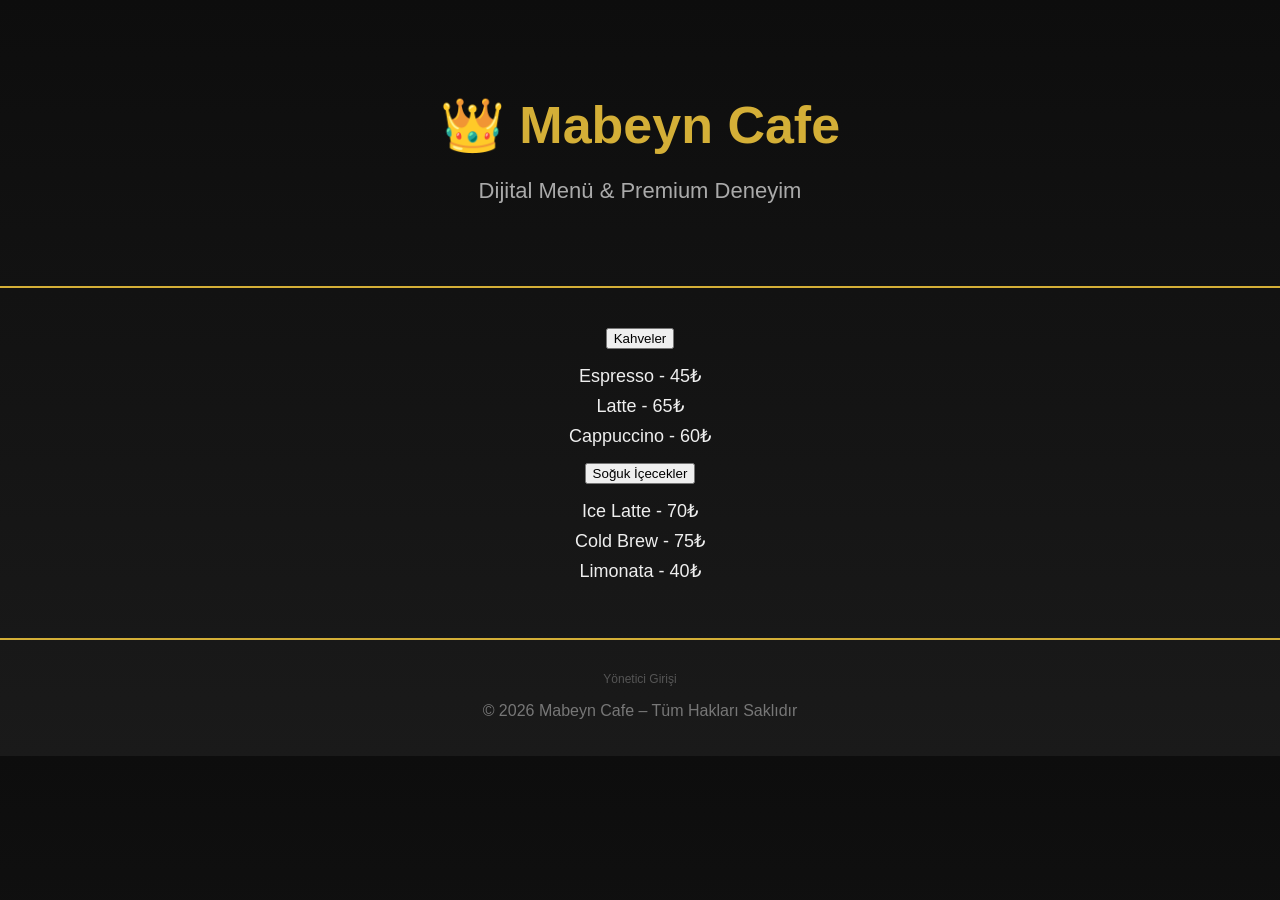
==== index.html @ 1b339461 "Update index.html" ====
<!DOCTYPE html>
<html lang="tr">
<head>
  <meta charset="UTF-8">
  <title>Mabeyn Cafe</title>
  <link rel="stylesheet" href="style.css">
</head>
<body class="homepage">
  <header class="hero">
    <h1>👑 Mabeyn Cafe</h1>
    <p>Dijital Menü & Premium Deneyim</p>
  </header>

  <main class="menu-section">
    <div class="accordion">
      <button class="accordion-btn">Kahveler</button>
      <div class="accordion-content">
        <ul>
          <li>Espresso - 45₺</li>
          <li>Latte - 65₺</li>
          <li>Cappuccino - 60₺</li>
        </ul>
      </div>

      <button class="accordion-btn">Soğuk İçecekler</button>
      <div class="accordion-content">
        <ul>
          <li>Ice Latte - 70₺</li>
          <li>Cold Brew - 75₺</li>
          <li>Limonata - 40₺</li>
        </ul>
      </div>
    </div>
  </main>

  <footer>
    <p class="admin-link"><a href="login.html">Yönetici Girişi</a></p>
    <p>© 2026 Mabeyn Cafe – Tüm Hakları Saklıdır</p>
  </footer>

  <script src="menu.js"></script>
</body>
</html>
---- style.css ----
body.homepage {
  margin: 0;
  font-family: 'Poppins', sans-serif;
  background: linear-gradient(180deg, #0d0d0d, #1a1a1a);
  color: #fff;
}

.hero {
  text-align: center;
  padding: 60px 20px;
  border-bottom: 2px solid #d4af37;
}

.hero h1 {
  font-size: 52px;
  color: #d4af37;
  margin-bottom: 10px;
}

.hero p {
  font-size: 22px;
  color: #aaa;
}

.menu-section {
  padding: 40px 20px;
  text-align: center;
}

.menu-section h2 {
  color: #d4af37;
  margin-top: 30px;
}

.menu-section ul {
  list-style: none;
  padding: 0;
}

.menu-section li {
  margin: 8px 0;
  font-size: 18px;
  color: #eee;
}

footer {
  text-align: center;
  padding: 20px;
  border-top: 2px solid #d4af37;
  color: #777;
}

footer .admin-link {
  font-size: 12px;
  margin-bottom: 8px;
}

footer .admin-link a {
  color: #555;
  text-decoration: none;
}

footer .admin-link a:hover {
  color: #d4af37;
}
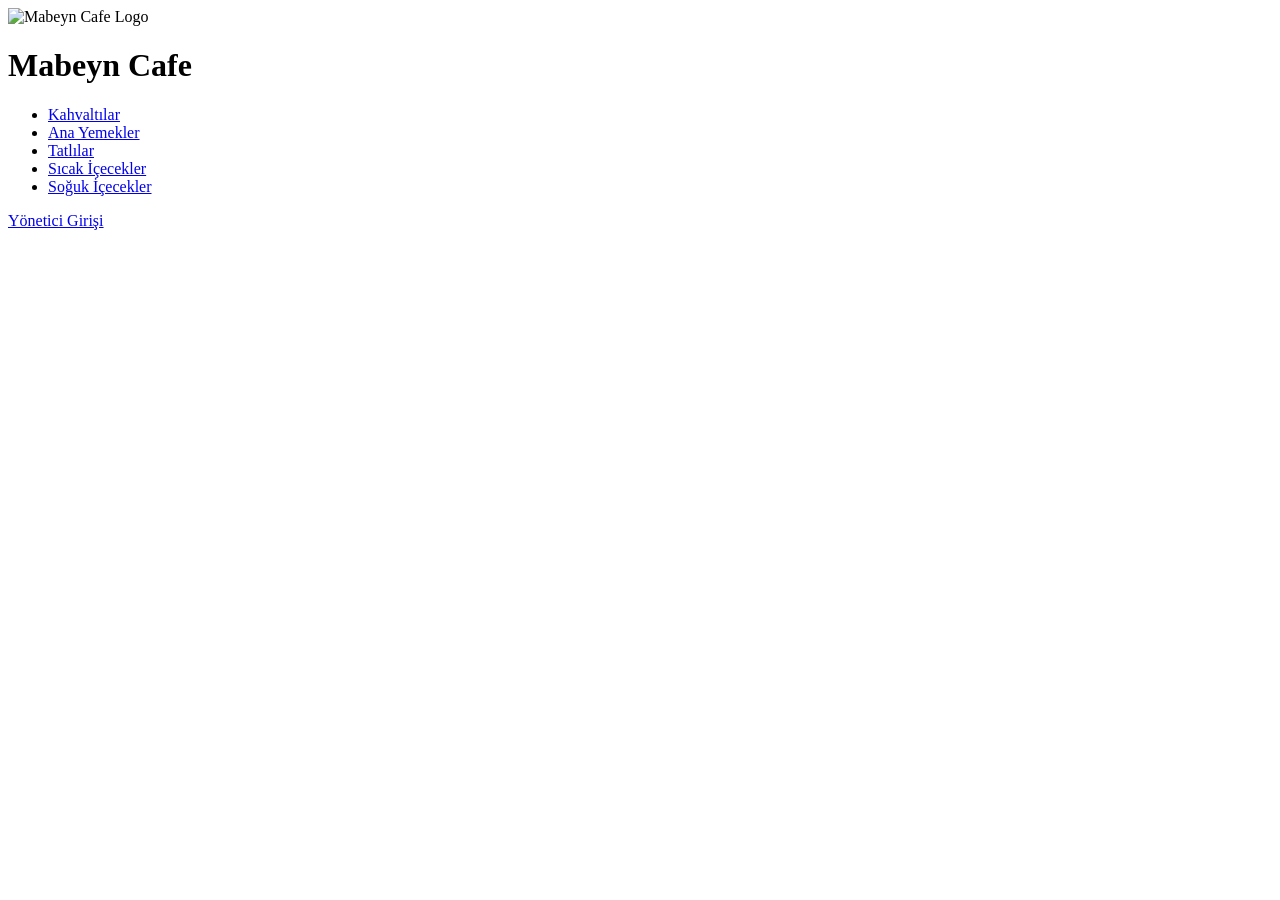
==== commit 40831af5: "Add files via upload" ====
--- a/index.html
+++ b/index.html
@@ -2,42 +2,31 @@
 <html lang="tr">
 <head>
   <meta charset="UTF-8">
-  <title>Mabeyn Cafe</title>
+  <meta name="viewport" content="width=device-width, initial-scale=1.0">
+  <title>Mabeyn Cafe Menü</title>
   <link rel="stylesheet" href="style.css">
 </head>
-<body class="homepage">
-  <header class="hero">
-    <h1>👑 Mabeyn Cafe</h1>
-    <p>Dijital Menü & Premium Deneyim</p>
+<body>
+  <!-- Ana ekran -->
+  <header class="header">
+    <img src="images/logo.png" alt="Mabeyn Cafe Logo" class="logo">
+    <h1 class="cafe-name">Mabeyn Cafe</h1>
   </header>
 
+  <!-- Menü başlıkları -->
   <main class="menu-section">
-    <div class="accordion">
-      <button class="accordion-btn">Kahveler</button>
-      <div class="accordion-content">
-        <ul>
-          <li>Espresso - 45₺</li>
-          <li>Latte - 65₺</li>
-          <li>Cappuccino - 60₺</li>
-        </ul>
-      </div>
-
-      <button class="accordion-btn">Soğuk İçecekler</button>
-      <div class="accordion-content">
-        <ul>
-          <li>Ice Latte - 70₺</li>
-          <li>Cold Brew - 75₺</li>
-          <li>Limonata - 40₺</li>
-        </ul>
-      </div>
-    </div>
+    <ul class="menu-list">
+      <li><a href="menu.html?category=kahvalti">Kahvaltılar</a></li>
+      <li><a href="menu.html?category=anayemek">Ana Yemekler</a></li>
+      <li><a href="menu.html?category=tatli">Tatlılar</a></li>
+      <li><a href="menu.html?category=sicakicecek">Sıcak İçecekler</a></li>
+      <li><a href="menu.html?category=sogukicecek">Soğuk İçecekler</a></li>
+    </ul>
   </main>
 
-  <footer>
-    <p class="admin-link"><a href="login.html">Yönetici Girişi</a></p>
-    <p>© 2026 Mabeyn Cafe – Tüm Hakları Saklıdır</p>
+  <!-- Yönetici giriş butonu -->
+  <footer class="footer">
+    <a href="admin.html" class="admin-login">Yönetici Girişi</a>
   </footer>
-
-  <script src="menu.js"></script>
 </body>
 </html>
--- a/style.css
+++ b/style.css
@@ -1,65 +1,87 @@
-body.homepage {
-  margin: 0;
-  font-family: 'Poppins', sans-serif;
-  background: linear-gradient(180deg, #0d0d0d, #1a1a1a);
+/* Ürün listesi */
+#item-list {
+  list-style: none;
+  padding: 0;
+  display: flex;
+  flex-wrap: wrap;
+  gap: 15px;
+}
+
+/* Ürün kartı */
+#item-list li {
+  background: #fff;
+  border: 1px solid #ddd;
+  border-radius: 8px;
+  padding: 12px;
+  width: 220px;
+  box-shadow: 0 2px 6px rgba(0,0,0,0.1);
+  transition: transform 0.2s ease, background 0.3s ease, color 0.3s ease;
+}
+
+#item-list li:hover {
+  transform: scale(1.03);
+}
+
+/* Dark tema için kartlar */
+body.dark #item-list li {
+  background: #2c2c2c;
+  border: 1px solid #444;
+  color: #f1f1f1;
+}
+
+body.dark #item-list li strong {
+  color: gold;
+}
+
+body.dark #item-list li em {
+  color: #ccc;
+}
+
+body.dark #item-list li small {
+  color: #bbb;
+}
+
+/* Ürün görseli */
+#item-list li img {
+  border-radius: 6px;
+  margin-bottom: 8px;
+}
+
+/* Ürün adı ve fiyat */
+#item-list li strong {
+  font-size: 16px;
+  color: #333;
+}
+
+#item-list li em {
+  font-size: 13px;
+  color: #666;
+}
+
+/* Açıklama */
+#item-list li small {
+  display: block;
+  margin-top: 5px;
+  color: #555;
+}
+
+/* Düzenle / Sil butonları */
+#item-list li button {
+  margin-top: 8px;
+  margin-right: 6px;
+  padding: 5px 10px;
+  border: none;
+  border-radius: 4px;
+  cursor: pointer;
+  font-size: 13px;
+}
+
+#item-list li button:first-of-type {
+  background: #007bff;
   color: #fff;
 }
 
-.hero {
-  text-align: center;
-  padding: 60px 20px;
-  border-bottom: 2px solid #d4af37;
+#item-list li button:last-of-type {
+  background: #dc3545;
+  color: #fff;
 }
-
-.hero h1 {
-  font-size: 52px;
-  color: #d4af37;
-  margin-bottom: 10px;
-}
-
-.hero p {
-  font-size: 22px;
-  color: #aaa;
-}
-
-.menu-section {
-  padding: 40px 20px;
-  text-align: center;
-}
-
-.menu-section h2 {
-  color: #d4af37;
-  margin-top: 30px;
-}
-
-.menu-section ul {
-  list-style: none;
-  padding: 0;
-}
-
-.menu-section li {
-  margin: 8px 0;
-  font-size: 18px;
-  color: #eee;
-}
-
-footer {
-  text-align: center;
-  padding: 20px;
-  border-top: 2px solid #d4af37;
-  color: #777;
-}
-
-footer .admin-link {
-  font-size: 12px;
-  margin-bottom: 8px;
-}
-
-footer .admin-link a {
-  color: #555;
-  text-decoration: none;
-}
-
-footer .admin-link a:hover {
-  color: #d4af37;
-}
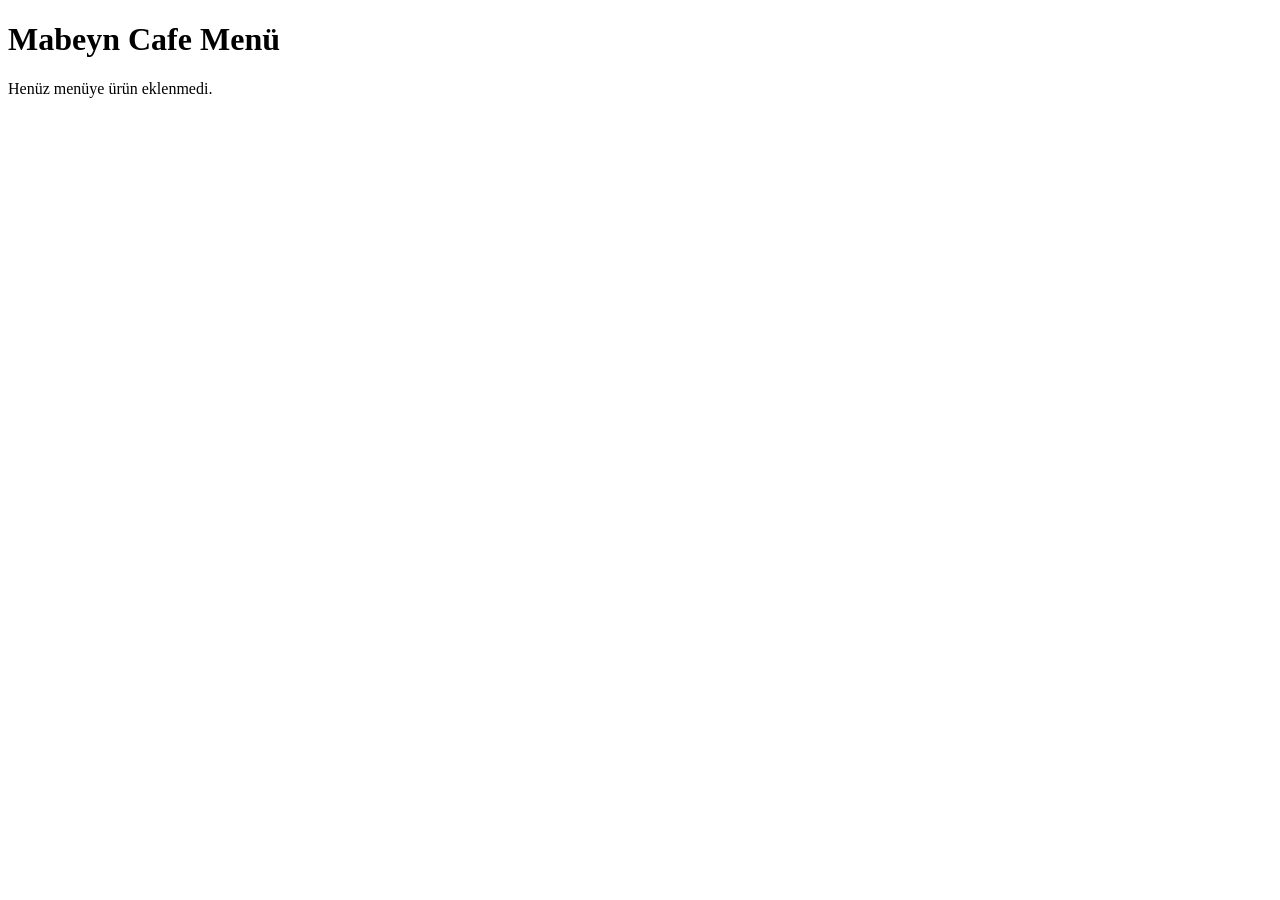
==== commit 1b63a038: "Update index.html" ====
--- a/index.html
+++ b/index.html
@@ -2,31 +2,67 @@
 <html lang="tr">
 <head>
   <meta charset="UTF-8">
-  <meta name="viewport" content="width=device-width, initial-scale=1.0">
   <title>Mabeyn Cafe Menü</title>
   <link rel="stylesheet" href="style.css">
 </head>
 <body>
-  <!-- Ana ekran -->
-  <header class="header">
-    <img src="images/logo.png" alt="Mabeyn Cafe Logo" class="logo">
-    <h1 class="cafe-name">Mabeyn Cafe</h1>
-  </header>
+  <h1>Mabeyn Cafe Menü</h1>
+  <div id="menu-container"></div>
 
-  <!-- Menü başlıkları -->
-  <main class="menu-section">
-    <ul class="menu-list">
-      <li><a href="menu.html?category=kahvalti">Kahvaltılar</a></li>
-      <li><a href="menu.html?category=anayemek">Ana Yemekler</a></li>
-      <li><a href="menu.html?category=tatli">Tatlılar</a></li>
-      <li><a href="menu.html?category=sicakicecek">Sıcak İçecekler</a></li>
-      <li><a href="menu.html?category=sogukicecek">Soğuk İçecekler</a></li>
-    </ul>
-  </main>
+  <script>
+    window.onload = function() {
+      let items = JSON.parse(localStorage.getItem('items')) || [];
+      let container = document.getElementById('menu-container');
 
-  <!-- Yönetici giriş butonu -->
-  <footer class="footer">
-    <a href="admin.html" class="admin-login">Yönetici Girişi</a>
-  </footer>
+      if(items.length === 0){
+        container.innerHTML = "<p>Henüz menüye ürün eklenmedi.</p>";
+      } else {
+        // Menüleri grupla
+        let grouped = {};
+        items.forEach(item => {
+          if(!grouped[item.menu]) grouped[item.menu] = [];
+          grouped[item.menu].push(item);
+        });
+
+        // Her menü için başlık ve ürün kartları
+        for(let menuName in grouped){
+          let section = document.createElement('div');
+          section.innerHTML = `<h2>${menuName}</h2>`;
+          
+          let list = document.createElement('div');
+          list.style.display = "flex";
+          list.style.flexWrap = "wrap";
+          list.style.gap = "15px";
+
+          grouped[menuName].forEach(item => {
+            let card = document.createElement('div');
+            card.style.background = "#fff";
+            card.style.border = "1px solid #ddd";
+            card.style.borderRadius = "8px";
+            card.style.padding = "12px";
+            card.style.width = "200px";
+            card.style.boxShadow = "0 2px 6px rgba(0,0,0,0.1)";
+
+            let content = `<strong>${item.name}</strong> - ${item.price}<br><small>${item.desc}</small>`;
+            card.innerHTML = content;
+
+            if(item.image){
+              let img = document.createElement('img');
+              img.src = item.image;
+              img.style.maxWidth = "100%";
+              img.style.borderRadius = "6px";
+              img.style.marginTop = "8px";
+              card.appendChild(img);
+            }
+
+            list.appendChild(card);
+          });
+
+          section.appendChild(list);
+          container.appendChild(section);
+        }
+      }
+    };
+  </script>
 </body>
 </html>
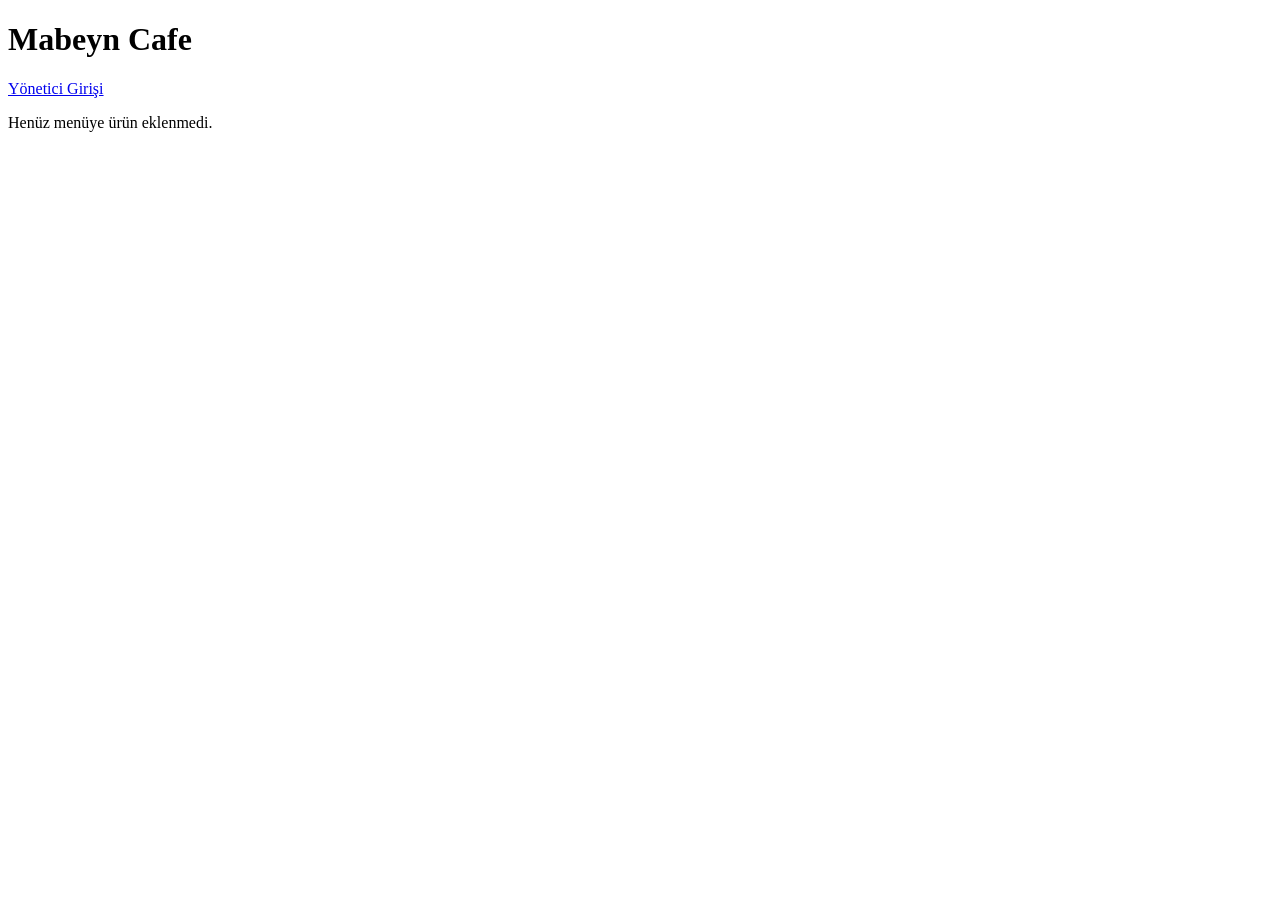
==== commit d0d99ab0: "Update index.html" ====
--- a/index.html
+++ b/index.html
@@ -6,8 +6,16 @@
   <link rel="stylesheet" href="style.css">
 </head>
 <body>
-  <h1>Mabeyn Cafe Menü</h1>
-  <div id="menu-container"></div>
+  <header>
+    <h1>Mabeyn Cafe</h1>
+    <nav>
+      <a href="admin.html">Yönetici Girişi</a>
+    </nav>
+  </header>
+
+  <main>
+    <div id="menu-container"></div>
+  </main>
 
   <script>
     window.onload = function() {
@@ -26,22 +34,15 @@
 
         // Her menü için başlık ve ürün kartları
         for(let menuName in grouped){
-          let section = document.createElement('div');
+          let section = document.createElement('section');
           section.innerHTML = `<h2>${menuName}</h2>`;
           
           let list = document.createElement('div');
-          list.style.display = "flex";
-          list.style.flexWrap = "wrap";
-          list.style.gap = "15px";
+          list.className = "menu-list";
 
           grouped[menuName].forEach(item => {
             let card = document.createElement('div');
-            card.style.background = "#fff";
-            card.style.border = "1px solid #ddd";
-            card.style.borderRadius = "8px";
-            card.style.padding = "12px";
-            card.style.width = "200px";
-            card.style.boxShadow = "0 2px 6px rgba(0,0,0,0.1)";
+            card.className = "menu-card";
 
             let content = `<strong>${item.name}</strong> - ${item.price}<br><small>${item.desc}</small>`;
             card.innerHTML = content;
@@ -49,9 +50,7 @@
             if(item.image){
               let img = document.createElement('img');
               img.src = item.image;
-              img.style.maxWidth = "100%";
-              img.style.borderRadius = "6px";
-              img.style.marginTop = "8px";
+              img.className = "menu-img";
               card.appendChild(img);
             }
 
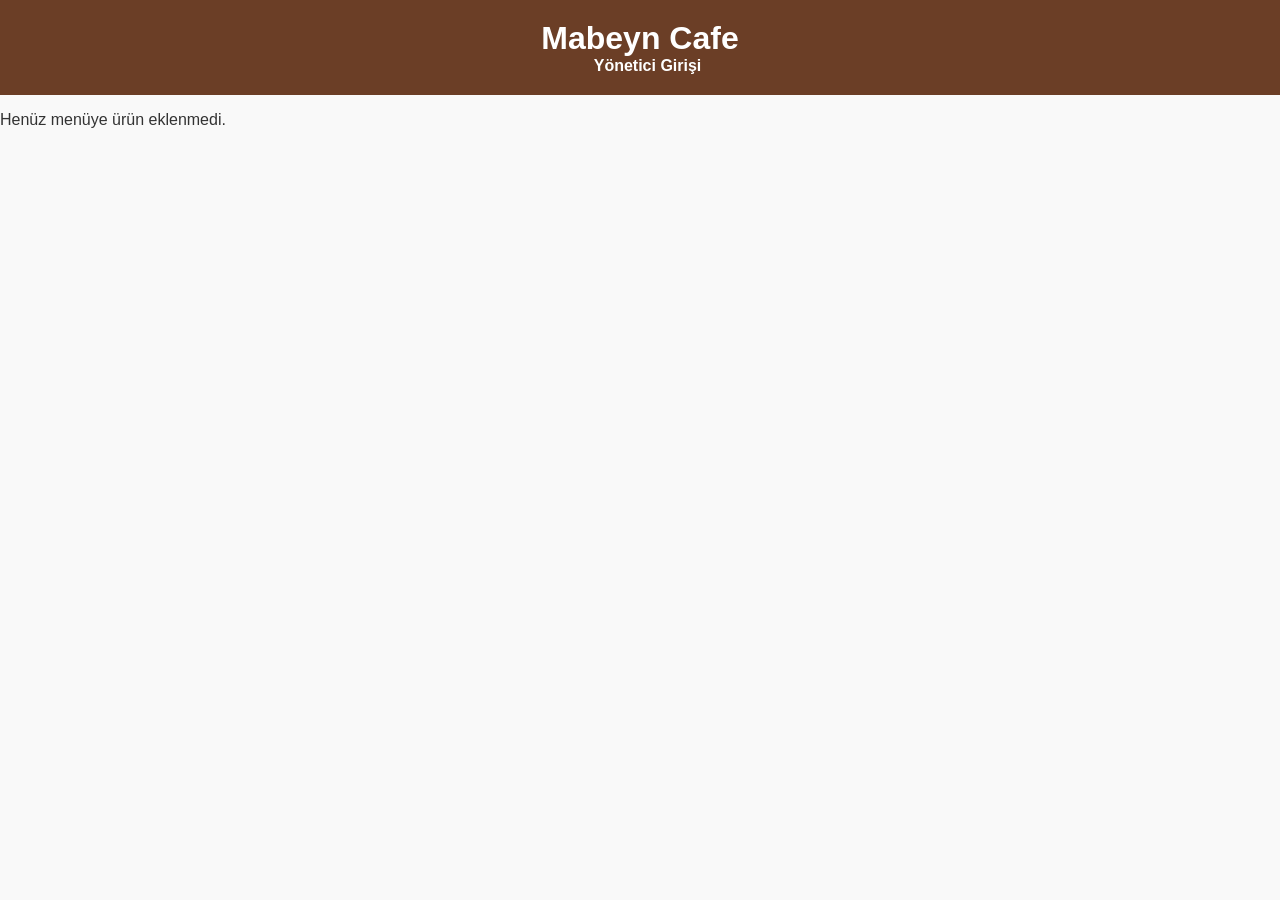
==== commit 378728d3: "Update index.html" ====
--- a/index.html
+++ b/index.html
@@ -25,40 +25,53 @@
       if(items.length === 0){
         container.innerHTML = "<p>Henüz menüye ürün eklenmedi.</p>";
       } else {
-        // Menüleri grupla
         let grouped = {};
         items.forEach(item => {
           if(!grouped[item.menu]) grouped[item.menu] = [];
           grouped[item.menu].push(item);
         });
 
-        // Her menü için başlık ve ürün kartları
         for(let menuName in grouped){
-          let section = document.createElement('section');
-          section.innerHTML = `<h2>${menuName}</h2>`;
-          
-          let list = document.createElement('div');
-          list.className = "menu-list";
+          let section = document.createElement('div');
+          section.className = "accordion-section";
+
+          let header = document.createElement('button');
+          header.className = "accordion";
+          header.innerText = menuName;
+          section.appendChild(header);
+
+          let panel = document.createElement('div');
+          panel.className = "panel";
 
           grouped[menuName].forEach(item => {
             let card = document.createElement('div');
             card.className = "menu-card";
-
-            let content = `<strong>${item.name}</strong> - ${item.price}<br><small>${item.desc}</small>`;
-            card.innerHTML = content;
-
+            card.innerHTML = `<strong>${item.name}</strong> - ${item.price}<br><small>${item.desc}</small>`;
             if(item.image){
               let img = document.createElement('img');
               img.src = item.image;
               img.className = "menu-img";
               card.appendChild(img);
             }
-
-            list.appendChild(card);
+            panel.appendChild(card);
           });
 
-          section.appendChild(list);
+          section.appendChild(panel);
           container.appendChild(section);
+        }
+
+        // Accordion davranışı
+        let acc = document.getElementsByClassName("accordion");
+        for (let i = 0; i < acc.length; i++) {
+          acc[i].addEventListener("click", function() {
+            this.classList.toggle("active");
+            let panel = this.nextElementSibling;
+            if (panel.style.display === "block") {
+              panel.style.display = "none";
+            } else {
+              panel.style.display = "block";
+            }
+          });
         }
       }
     };
--- a/style.css
+++ b/style.css
@@ -85,3 +85,64 @@
   background: #dc3545;
   color: #fff;
 }
+body {
+  font-family: 'Segoe UI', sans-serif;
+  background: #f9f9f9;
+  margin: 0;
+  padding: 0;
+  color: #333;
+}
+
+header {
+  background: #6b3e26;
+  color: #fff;
+  padding: 20px;
+  text-align: center;
+}
+
+header h1 {
+  margin: 0;
+}
+
+header nav a {
+  color: #fff;
+  text-decoration: none;
+  margin-left: 15px;
+  font-weight: bold;
+}
+
+section {
+  margin: 30px;
+}
+
+section h2 {
+  border-bottom: 2px solid #6b3e26;
+  padding-bottom: 5px;
+  margin-bottom: 15px;
+}
+
+.menu-list {
+  display: flex;
+  flex-wrap: wrap;
+  gap: 20px;
+}
+
+.menu-card {
+  background: #fff;
+  border-radius: 10px;
+  box-shadow: 0 4px 10px rgba(0,0,0,0.1);
+  padding: 15px;
+  width: 220px;
+  transition: transform 0.2s;
+}
+
+.menu-card:hover {
+  transform: scale(1.05);
+}
+
+.menu-img {
+  max-width: 100%;
+  border-radius: 8px;
+  margin-top: 10px;
+}
+
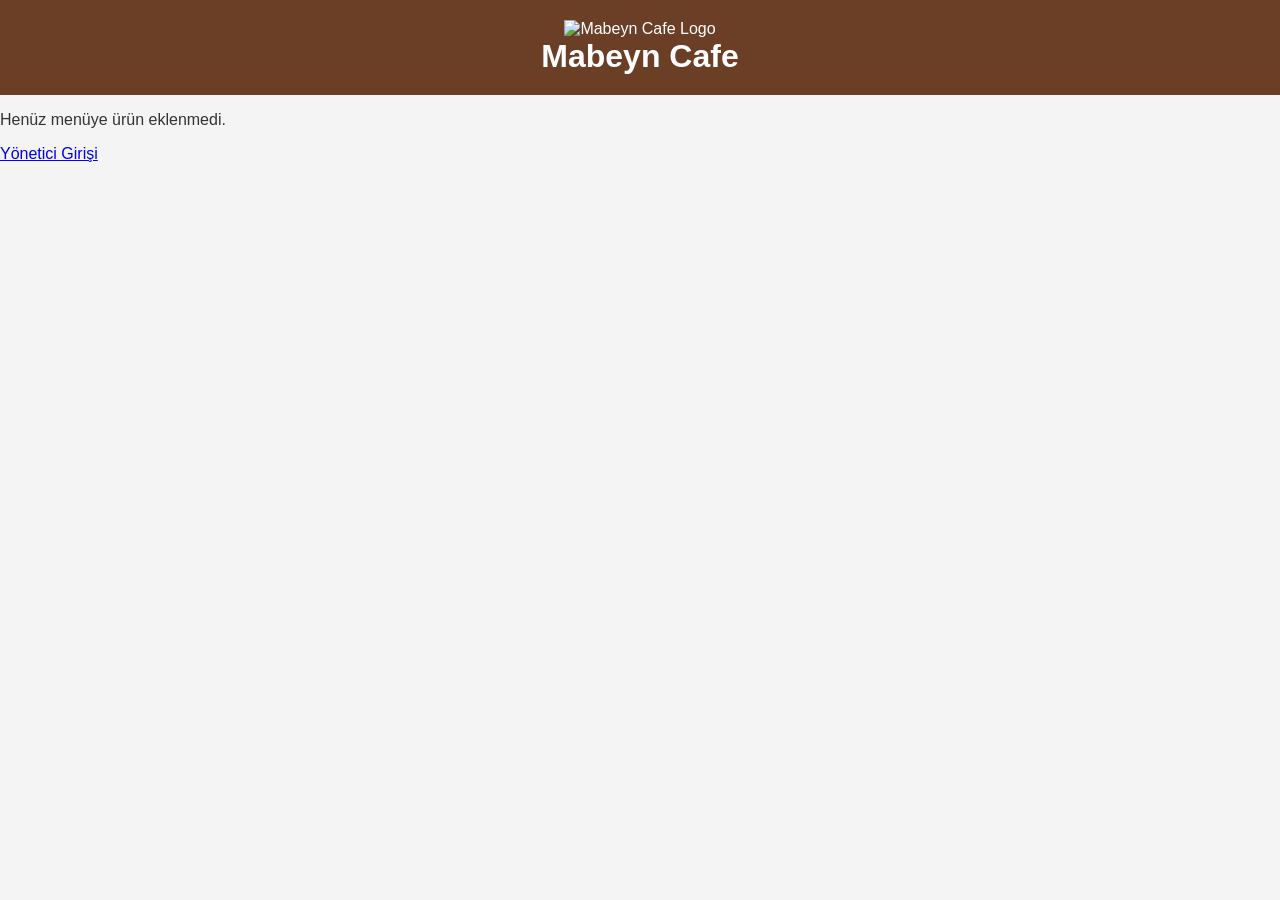
==== commit dcc056d5: "Update index.html" ====
--- a/index.html
+++ b/index.html
@@ -7,15 +7,17 @@
 </head>
 <body>
   <header>
+    <img src="logo.png" alt="Mabeyn Cafe Logo" class="logo">
     <h1>Mabeyn Cafe</h1>
-    <nav>
-      <a href="admin.html">Yönetici Girişi</a>
-    </nav>
   </header>
 
   <main>
     <div id="menu-container"></div>
   </main>
+
+  <footer>
+    <a href="admin.html" class="admin-link">Yönetici Girişi</a>
+  </footer>
 
   <script>
     window.onload = function() {
@@ -32,46 +34,10 @@
         });
 
         for(let menuName in grouped){
-          let section = document.createElement('div');
-          section.className = "accordion-section";
-
-          let header = document.createElement('button');
-          header.className = "accordion";
-          header.innerText = menuName;
-          section.appendChild(header);
-
-          let panel = document.createElement('div');
-          panel.className = "panel";
-
-          grouped[menuName].forEach(item => {
-            let card = document.createElement('div');
-            card.className = "menu-card";
-            card.innerHTML = `<strong>${item.name}</strong> - ${item.price}<br><small>${item.desc}</small>`;
-            if(item.image){
-              let img = document.createElement('img');
-              img.src = item.image;
-              img.className = "menu-img";
-              card.appendChild(img);
-            }
-            panel.appendChild(card);
-          });
-
-          section.appendChild(panel);
-          container.appendChild(section);
-        }
-
-        // Accordion davranışı
-        let acc = document.getElementsByClassName("accordion");
-        for (let i = 0; i < acc.length; i++) {
-          acc[i].addEventListener("click", function() {
-            this.classList.toggle("active");
-            let panel = this.nextElementSibling;
-            if (panel.style.display === "block") {
-              panel.style.display = "none";
-            } else {
-              panel.style.display = "block";
-            }
-          });
+          let card = document.createElement('div');
+          card.className = "menu-category";
+          card.innerHTML = `<h2><a href="${menuName}.html">${menuName}</a></h2>`;
+          container.appendChild(card);
         }
       }
     };
--- a/style.css
+++ b/style.css
@@ -145,4 +145,62 @@
   border-radius: 8px;
   margin-top: 10px;
 }
-
+body {
+  font-family: 'Segoe UI', sans-serif;
+  background: #f4f4f4;
+  margin: 0;
+  padding: 0;
+  color: #333;
+}
+
+header {
+  background: #6b3e26;
+  color: #fff;
+  padding: 20px;
+  text-align: center;
+}
+
+header nav a {
+  color: #fff;
+  text-decoration: none;
+  margin-left: 15px;
+  font-weight: bold;
+}
+
+.accordion {
+  background-color: #eee;
+  color: #444;
+  cursor: pointer;
+  padding: 15px;
+  width: 100%;
+  text-align: left;
+  border: none;
+  outline: none;
+  font-size: 18px;
+  transition: 0.4s;
+}
+
+.accordion.active, .accordion:hover {
+  background-color: #ccc;
+}
+
+.panel {
+  display: none;
+  padding: 10px;
+  background: #fff;
+}
+
+.menu-card {
+  background: #fff;
+  border-radius: 10px;
+  box-shadow: 0 4px 10px rgba(0,0,0,0.1);
+  padding: 15px;
+  margin-bottom: 10px;
+}
+
+.menu-img {
+  max-width: 100%;
+  border-radius: 8px;
+  margin-top: 10px;
+}
+
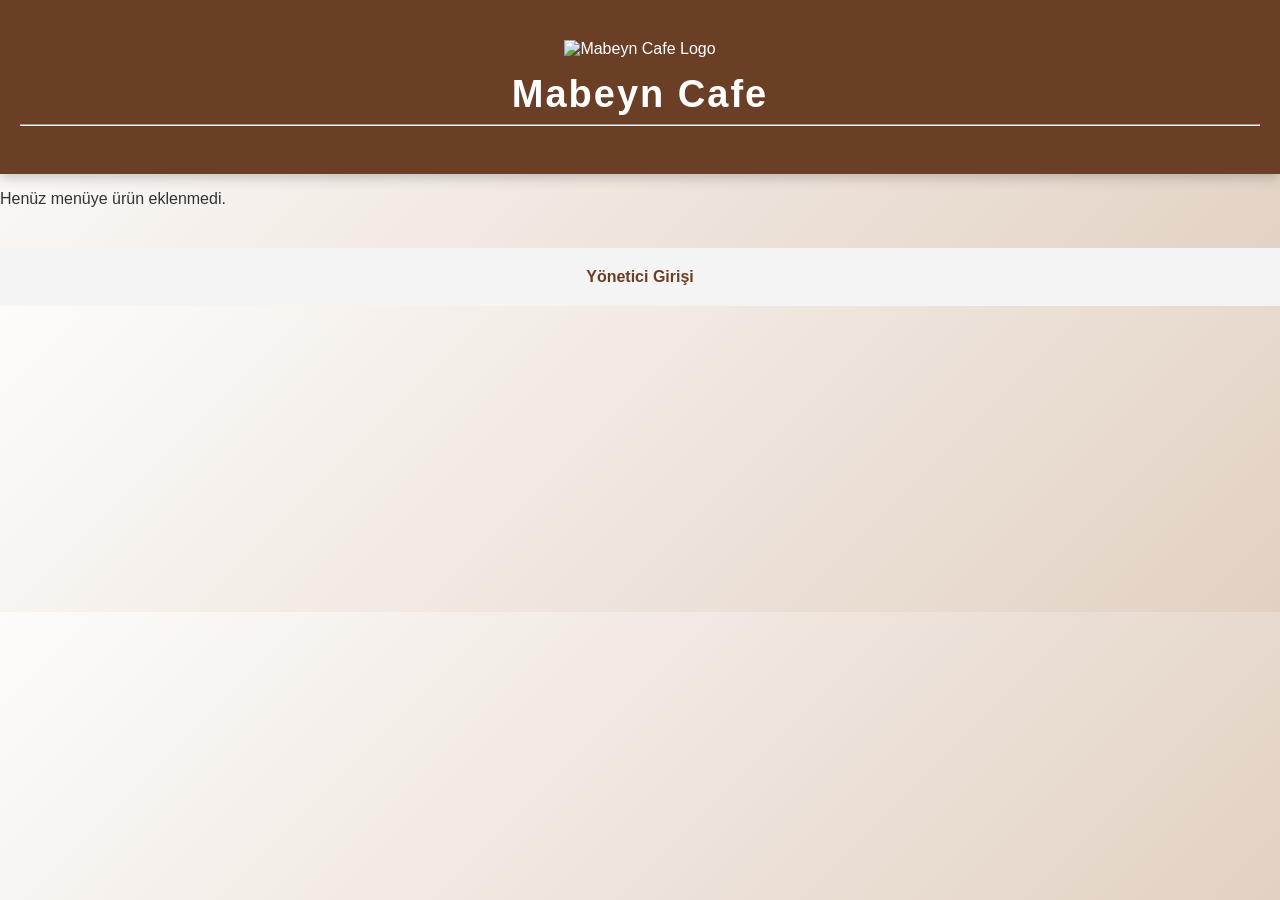
==== commit 4f7d3d53: "Update index.html" ====
--- a/index.html
+++ b/index.html
@@ -9,6 +9,7 @@
   <header>
     <img src="logo.png" alt="Mabeyn Cafe Logo" class="logo">
     <h1>Mabeyn Cafe</h1>
+    <hr>
   </header>
 
   <main>
@@ -36,7 +37,7 @@
         for(let menuName in grouped){
           let card = document.createElement('div');
           card.className = "menu-category";
-          card.innerHTML = `<h2><a href="${menuName}.html">${menuName}</a></h2>`;
+          card.innerHTML = `<a href="${menuName}.html">${menuName}</a>`;
           container.appendChild(card);
         }
       }
--- a/style.css
+++ b/style.css
@@ -203,4 +203,191 @@
   border-radius: 8px;
   margin-top: 10px;
 }
-
+body {
+  font-family: 'Segoe UI', sans-serif;
+  background: #f9f9f9;
+  margin: 0;
+  padding: 0;
+  color: #333;
+}
+
+header {
+  background: #6b3e26;
+  color: #fff;
+  text-align: center;
+  padding: 30px 20px;
+}
+
+header .logo {
+  max-height: 80px;
+  margin-bottom: 10px;
+}
+
+header h1 {
+  margin: 0;
+  font-size: 32px;
+  font-weight: bold;
+}
+
+.menu-category {
+  background: #fff;
+  margin: 20px auto;
+  padding: 20px;
+  width: 80%;
+  max-width: 600px;
+  border-radius: 12px;
+  box-shadow: 0 4px 12px rgba(0,0,0,0.1);
+  text-align: center;
+  transition: transform 0.2s;
+}
+
+.menu-category:hover {
+  transform: scale(1.03);
+}
+
+.menu-category h2 a {
+  text-decoration: none;
+  color: #6b3e26;
+  font-size: 24px;
+  font-weight: bold;
+}
+
+footer {
+  text-align: center;
+  padding: 20px;
+}
+
+footer .admin-link {
+  color: #6b3e26;
+  text-decoration: none;
+  font-weight: bold;
+}
+
+body {
+  font-family: 'Segoe UI', sans-serif;
+  background: linear-gradient(135deg, #fdfcfb, #e2d1c3);
+  margin: 0;
+  padding: 0;
+  color: #333;
+}
+
+header {
+  background: #6b3e26;
+  color: #fff;
+  text-align: center;
+  padding: 40px 20px;
+  box-shadow: 0 4px 12px rgba(0,0,0,0.2);
+}
+
+header .logo {
+  max-height: 100px;
+  margin-bottom: 15px;
+}
+
+header h1 {
+  margin: 0;
+  font-size: 36px;
+  font-weight: bold;
+  letter-spacing: 2px;
+}
+
+.menu-category {
+  background: #fff;
+  margin: 25px auto;
+  padding: 25px;
+  width: 80%;
+  max-width: 600px;
+  border-radius: 12px;
+  box-shadow: 0 6px 14px rgba(0,0,0,0.15);
+  text-align: center;
+  transition: transform 0.2s, box-shadow 0.2s;
+}
+
+.menu-category:hover {
+  transform: translateY(-5px);
+  box-shadow: 0 10px 20px rgba(0,0,0,0.2);
+}
+
+.menu-category h2 a {
+  text-decoration: none;
+  color: #6b3e26;
+  font-size: 26px;
+  font-weight: bold;
+}
+
+footer {
+  text-align: center;
+  padding: 20px;
+  background: #f4f4f4;
+  margin-top: 40px;
+}
+
+footer .admin-link {
+  color: #6b3e26;
+  text-decoration: none;
+  font-weight: bold;
+}
+body {
+  font-family: 'Poppins', sans-serif;
+  background: linear-gradient(135deg, #fdfcfb, #e2d1c3);
+  margin: 0;
+  padding: 0;
+  color: #333;
+}
+
+header {
+  background: #6b3e26;
+  color: #fff;
+  text-align: center;
+  padding: 40px 20px;
+  box-shadow: 0 4px 12px rgba(0,0,0,0.2);
+}
+
+header .logo {
+  max-height: 100px;
+  margin-bottom: 15px;
+}
+
+header h1 {
+  margin: 0;
+  font-size: 38px;
+  font-weight: bold;
+  letter-spacing: 2px;
+}
+
+.menu-category {
+  background: #fff;
+  margin: 25px auto;
+  padding: 25px;
+  width: 80%;
+  max-width: 600px;
+  border-radius: 12px;
+  box-shadow: 0 6px 14px rgba(0,0,0,0.15);
+  text-align: center;
+  transition: transform 0.2s, box-shadow 0.2s;
+}
+
+.menu-category:hover {
+  transform: translateY(-5px);
+  box-shadow: 0 10px 20px rgba(0,0,0,0.2);
+}
+
+.menu-category h2 a {
+  text-decoration: none;
+  color: #6b3e26;
+  font-size: 26px;
+  font-weight: bold;
+}
+
+footer {
+  text-align: center;
+  padding: 20px;
+  background: #f4f4f4;
+  margin-top: 40px;
+}
+
+footer .admin-link {
+  color: #6b3e26;
+  text-decoration: none;
+  font-weight: bold;
+}
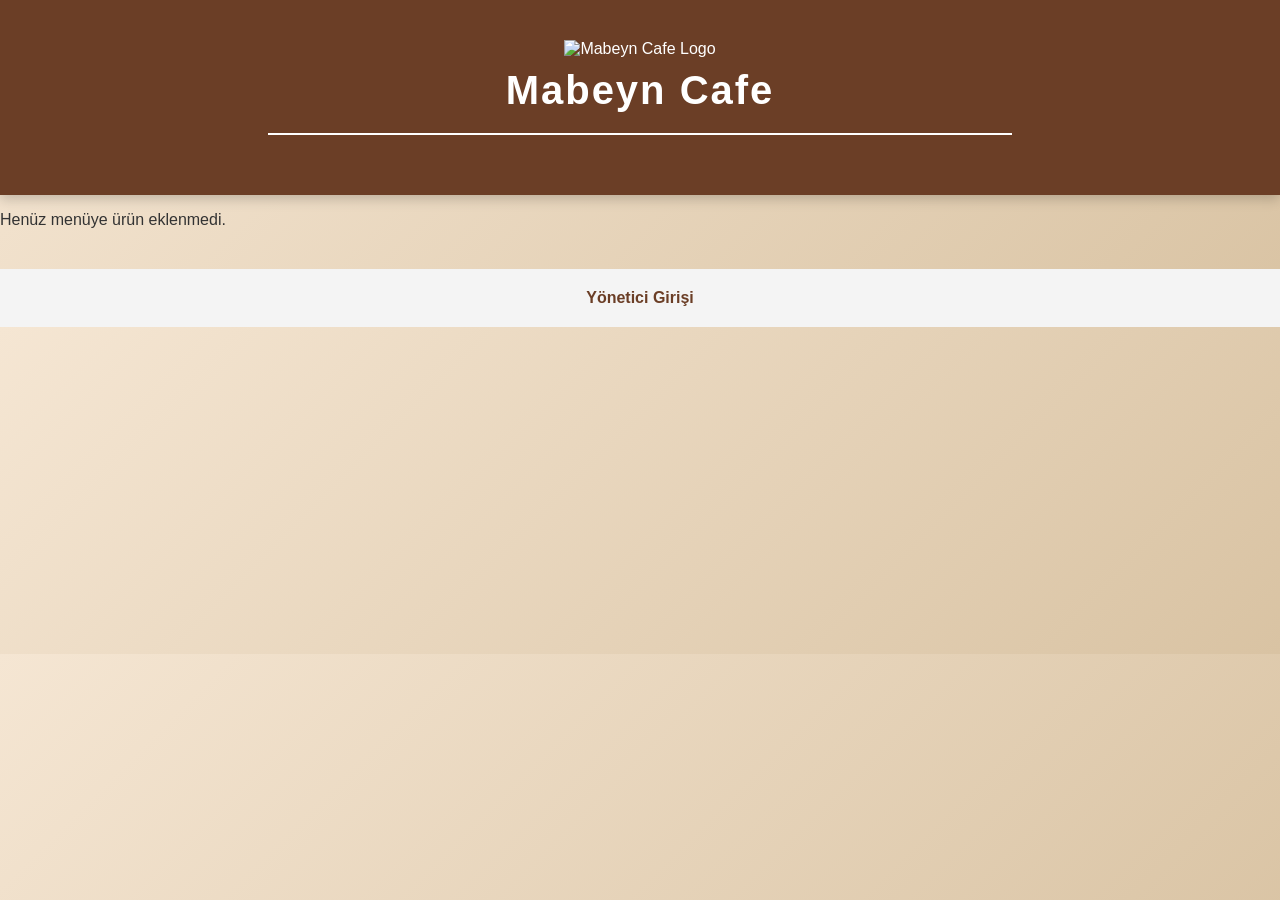
==== commit 6755d502: "Update index.html" ====
--- a/index.html
+++ b/index.html
@@ -4,6 +4,82 @@
   <meta charset="UTF-8">
   <title>Mabeyn Cafe Menü</title>
   <link rel="stylesheet" href="style.css">
+  <style>
+    body {
+      font-family: 'Poppins', sans-serif;
+      background: linear-gradient(135deg, #f5e6d3, #d9c3a3);
+      margin: 0;
+      padding: 0;
+      color: #333;
+    }
+
+    header {
+      background: #6b3e26;
+      color: #fff;
+      text-align: center;
+      padding: 40px 20px;
+      box-shadow: 0 4px 12px rgba(0,0,0,0.2);
+    }
+
+    header .logo {
+      max-height: 100px;
+      margin-bottom: 10px;
+    }
+
+    header h1 {
+      margin: 0;
+      font-size: 40px;
+      font-weight: bold;
+      letter-spacing: 2px;
+    }
+
+    header hr {
+      border: 0;
+      height: 2px;
+      background: #fff;
+      width: 60%;
+      margin: 20px auto;
+    }
+
+    .menu-category {
+      background: #fff;
+      margin: 20px auto;
+      padding: 20px;
+      width: 80%;
+      max-width: 500px;
+      border-radius: 12px;
+      box-shadow: 0 6px 14px rgba(0,0,0,0.15);
+      text-align: center;
+      transition: transform 0.2s, box-shadow 0.2s, background 0.3s;
+    }
+
+    .menu-category a {
+      text-decoration: none;
+      color: #6b3e26;
+      font-size: 24px;
+      font-weight: bold;
+      display: block;
+    }
+
+    .menu-category:hover {
+      transform: translateY(-5px);
+      box-shadow: 0 10px 20px rgba(0,0,0,0.25);
+      background: linear-gradient(135deg, #fff, #f7f1eb);
+    }
+
+    footer {
+      text-align: center;
+      padding: 20px;
+      background: #f4f4f4;
+      margin-top: 40px;
+    }
+
+    footer .admin-link {
+      color: #6b3e26;
+      text-decoration: none;
+      font-weight: bold;
+    }
+  </style>
 </head>
 <body>
   <header>
--- a/style.css
+++ b/style.css
@@ -391,3 +391,77 @@
   text-decoration: none;
   font-weight: bold;
 }
+body {
+  font-family: 'Poppins', sans-serif;
+  background: linear-gradient(135deg, #f5e6d3, #d9c3a3);
+  margin: 0;
+  padding: 0;
+  color: #333;
+}
+
+header {
+  background: #6b3e26;
+  color: #fff;
+  text-align: center;
+  padding: 40px 20px;
+  box-shadow: 0 4px 12px rgba(0,0,0,0.2);
+}
+
+header .logo {
+  max-height: 100px;
+  margin-bottom: 10px;
+}
+
+header h1 {
+  margin: 0;
+  font-size: 40px;
+  font-weight: bold;
+  letter-spacing: 2px;
+}
+
+header hr {
+  border: 0;
+  height: 2px;
+  background: #fff;
+  width: 60%;
+  margin: 20px auto;
+}
+
+.menu-category {
+  background: #fff;
+  margin: 20px auto;
+  padding: 20px;
+  width: 80%;
+  max-width: 500px;
+  border-radius: 12px;
+  box-shadow: 0 6px 14px rgba(0,0,0,0.15);
+  text-align: center;
+  transition: transform 0.2s, box-shadow 0.2s;
+}
+
+.menu-category a {
+  text-decoration: none;
+  color: #6b3e26;
+  font-size: 24px;
+  font-weight: bold;
+  display: block;
+}
+
+.menu-category:hover {
+  transform: translateY(-5px);
+  box-shadow: 0 10px 20px rgba(0,0,0,0.25);
+  background: linear-gradient(135deg, #fff, #f7f1eb);
+}
+
+footer {
+  text-align: center;
+  padding: 20px;
+  background: #f4f4f4;
+  margin-top: 40px;
+}
+
+footer .admin-link {
+  color: #6b3e26;
+  text-decoration: none;
+  font-weight: bold;
+}
